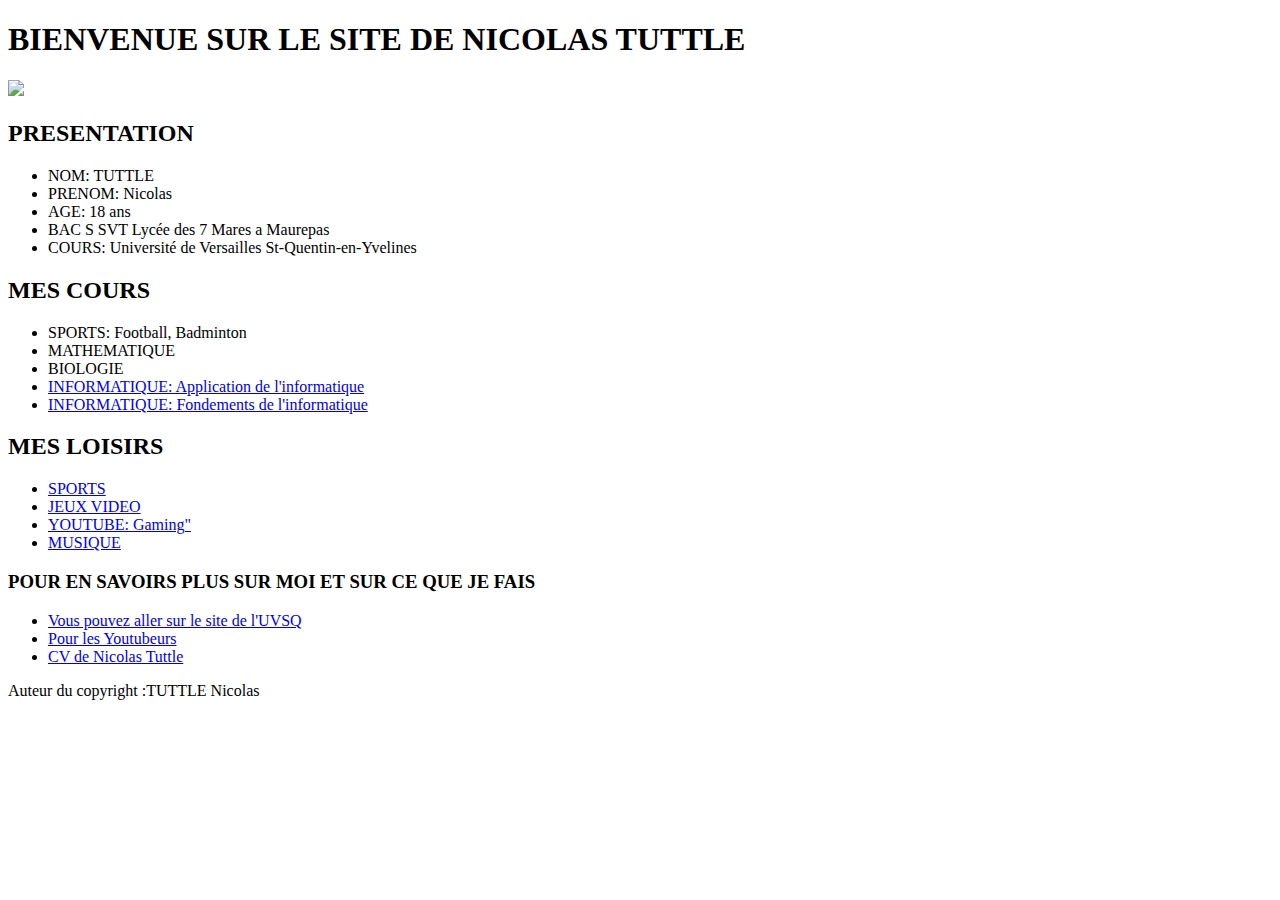
==== index.html @ 9bf1beb8 "correction lien avec css" ====
<!doctype html>
 <html>
   <head>
   
      <meta charset="utf-8"/>
	  <title>MA PAGE PERSONNELLE</title>
	  <link rel="stylesheet" href="css_nico/style.css" type="text/css"/>
	  
   </head>
	
   <body>
   
    <header>
        <h1>BIENVENUE SUR LE SITE DE NICOLAS TUTTLE</h1>
    </header>
       
   <a href="https://www.facebook.com/nicolas.tuttle.1"><img src="https://fbcdn-profile-a.akamaihd.net/hprofile-ak-xfa1/v/t1.0-1/p160x160/10881709_889672094399375_2926856200927474788_n.jpg?oh=2cb34a30727e873e4be97a9a6e0c1492&oe=5568F3C2&__gda__=1432617803_0997d0ffc29d9e613f01b913764955c9" width="200"></a>
   
   <section id="presentation">
   
       <h2>PRESENTATION</h2>
   
        <ul>
	  
	     <li>NOM: TUTTLE</li>
	     <li>PRENOM: Nicolas</li>
	     <li>AGE: 18 ans</li>
	     <li>BAC S SVT Lycée des 7 Mares a Maurepas</li>
	     <li>COURS: Université de Versailles St-Quentin-en-Yvelines</li>
	   
	    </ul>
    </section>

    <section id="MES COURS">	
	
        <h2>MES COURS</h2>
     
	     <ul>
	  
	       <li>SPORTS: Football, Badminton</li>
	       <li>MATHEMATIQUE</li>
	       <li>BIOLOGIE</li>
	       <li><a href="http://defeo.lu/aws">INFORMATIQUE: Application de l'informatique</a></li>
	       <li><a href="http://e-campus2.uvsq.fr/cours/sandvial/Cours-sandvial-20150120145327/cours_element_view?idElement=in200-poly-td*-*pdf&createurElement=sandvial&typeElement=File&indexElement=1_0_1&requete_ajax=0">INFORMATIQUE: Fondements de l'informatique</a></li>
	     </ul>
			
	</section>
	
	<section id="mes loisirs">
 
        <h2>MES LOISIRS</h2>
     
	     <ul>
	  
            <li><a href="http://www.lequipe21.fr/">SPORTS</a></li>
	        <li><a href="http://zombiu.ubi.com/zombi/en-us/home/">JEUX VIDEO</a></li>
	        <li><a href="https://www.youtube.com/user/WaRTeKGaminG">YOUTUBE: Gaming"</a></li>
	        <li><a href="http://www.playlisteradio.com/skyrock-radio/">MUSIQUE</a></li>
	   	
		 </ul>
		 
	</section>
	
	<section>
	 <h3>POUR EN SAVOIRS PLUS SUR MOI ET SUR CE QUE JE FAIS</h3>
	       
		    <ul>
			
	            <li><a href="http://www.uvsq.fr/">Vous pouvez aller sur le site de l'UVSQ</a></li>
				<li><a href="http://www.fantabobshow.com/">Pour les Youtubeurs</a></li>
                <li><a href='CV.html'><span>CV de Nicolas Tuttle</span></a></li>
			
			</ul>
	</section>		
				
         <footer>Auteur du copyright :TUTTLE Nicolas</footer>
   </body>
 </html>
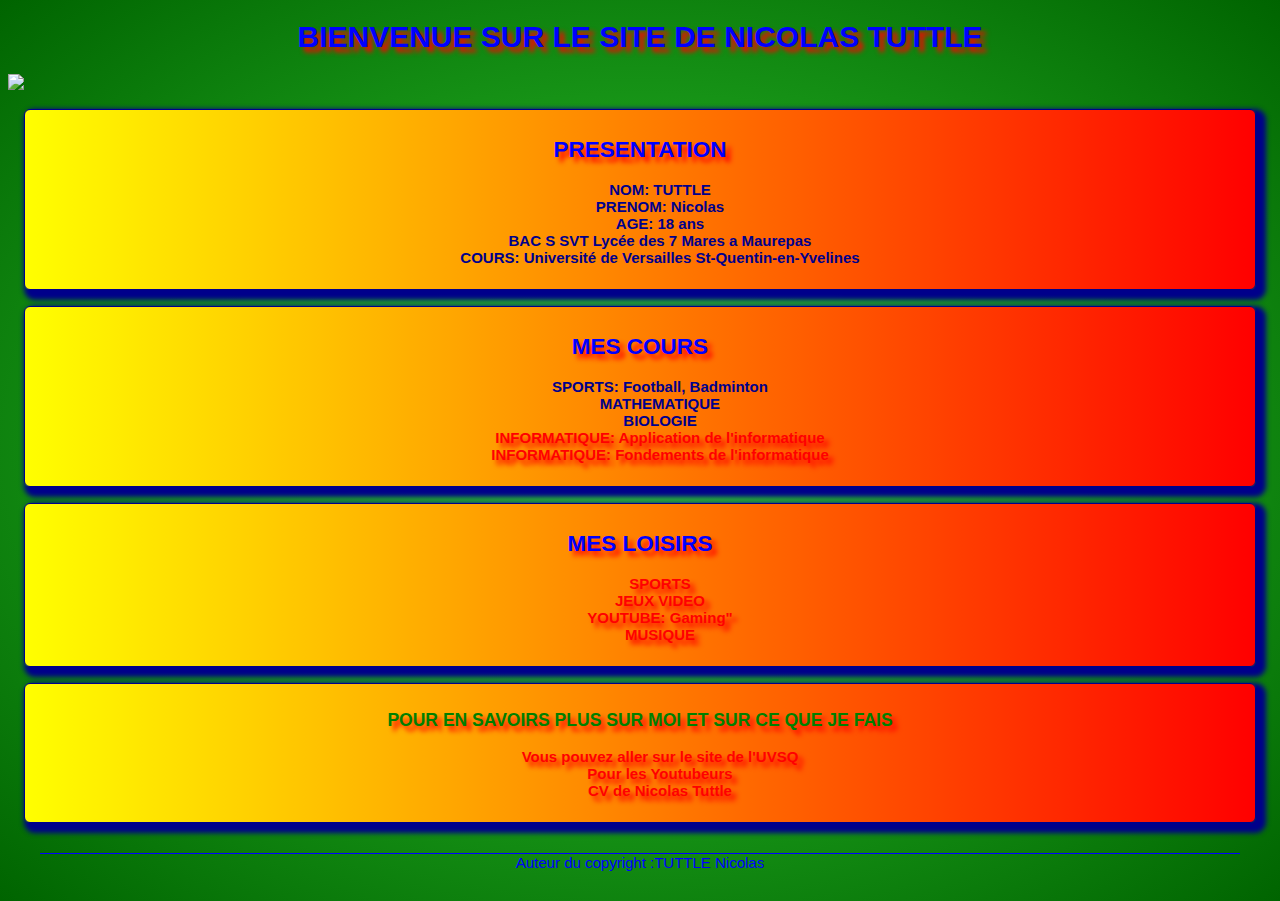
==== commit 2539ef9f: "adapt html-->css" ====
--- a/index.html
+++ b/index.html
@@ -4,7 +4,7 @@
    
       <meta charset="utf-8"/>
 	  <title>MA PAGE PERSONNELLE</title>
-	  <link rel="stylesheet" href="css_nico/style.css" type="text/css"/>
+	  <link rel='stylesheet' href='Stylegit.css' />
 	  
    </head>
 	
@@ -68,7 +68,7 @@
 			
 	            <li><a href="http://www.uvsq.fr/">Vous pouvez aller sur le site de l'UVSQ</a></li>
 				<li><a href="http://www.fantabobshow.com/">Pour les Youtubeurs</a></li>
-                <li><a href='CV.html'><span>CV de Nicolas Tuttle</span></a></li>
+                <li><a href='CVgit.html'><span>CV de Nicolas Tuttle</span></a></li>
 			
 			</ul>
 	</section>		
--- a/Stylegit.css
+++ b/Stylegit.css
@@ -0,0 +1,101 @@
+body{
+  background-image:radial-gradient(limegreen, darkgreen);
+  font-family: verdana, helvetica,sans-serif;
+  font-size: 15px;
+  
+}
+
+ul{
+    list-style-type: none;
+}
+
+a,h2{
+  text-align: center;
+  text-shadow: 5px 5px 5px red;
+  font-weight: bold;
+  color:blue ;
+}
+
+
+
+h3{
+  text-align: center;
+  text-shadow: 5px 5px 5px red;
+  font-weight: bold;
+  color:green ;
+}
+
+ section {
+  background: linear-gradient(to right, yellow  , red);
+  box-shadow:10px 10px 6px #0C3306;
+  border: solid thin;
+  border-radius: 6px;
+  padding: 1ex;
+  margin: 2ex;
+  box-shadow: 5px 5px 5px 5px;
+  font-weight: bold;
+  color: darkblue;
+  text-align: center;
+  
+}
+
+footer {
+  width: 95%;
+  margin: 2em auto;
+  border-top: solid thin ;
+  text-align: center;
+  color: blue;
+}
+
+header {
+  text-align: center;
+  text-shadow: 5px 5px 5px #FF0000;
+  color: blue;
+  
+}
+
+#navigation{
+
+    width: 1000px;
+	/*background-color:black;
+	color: blue;*/
+    height: 35px;
+    font-size: 16px;
+    font-family: Tahoma, Geneva, sans-serif;
+    font-weight: bold;
+    text-align: center;
+    text-shadow: 5px 5px 10px #0D0A33;
+	padding: 10px; 
+}
+
+#navigation li {
+
+   display: inline;
+   margin: 50px;
+   text-align: center;
+}
+
+/* unvisited link */
+a:link {
+    color: red;
+	text-decoration: none;
+	
+}
+
+/* visited link */
+a:visited {
+    color: red;
+	text-decoration: none;
+}
+
+/* mouse over link */
+a:hover {
+    color: blue;
+	text-decoration: none;
+}
+
+/* selected link */
+a:active {
+    color: green;
+	text-decoration:none;
+}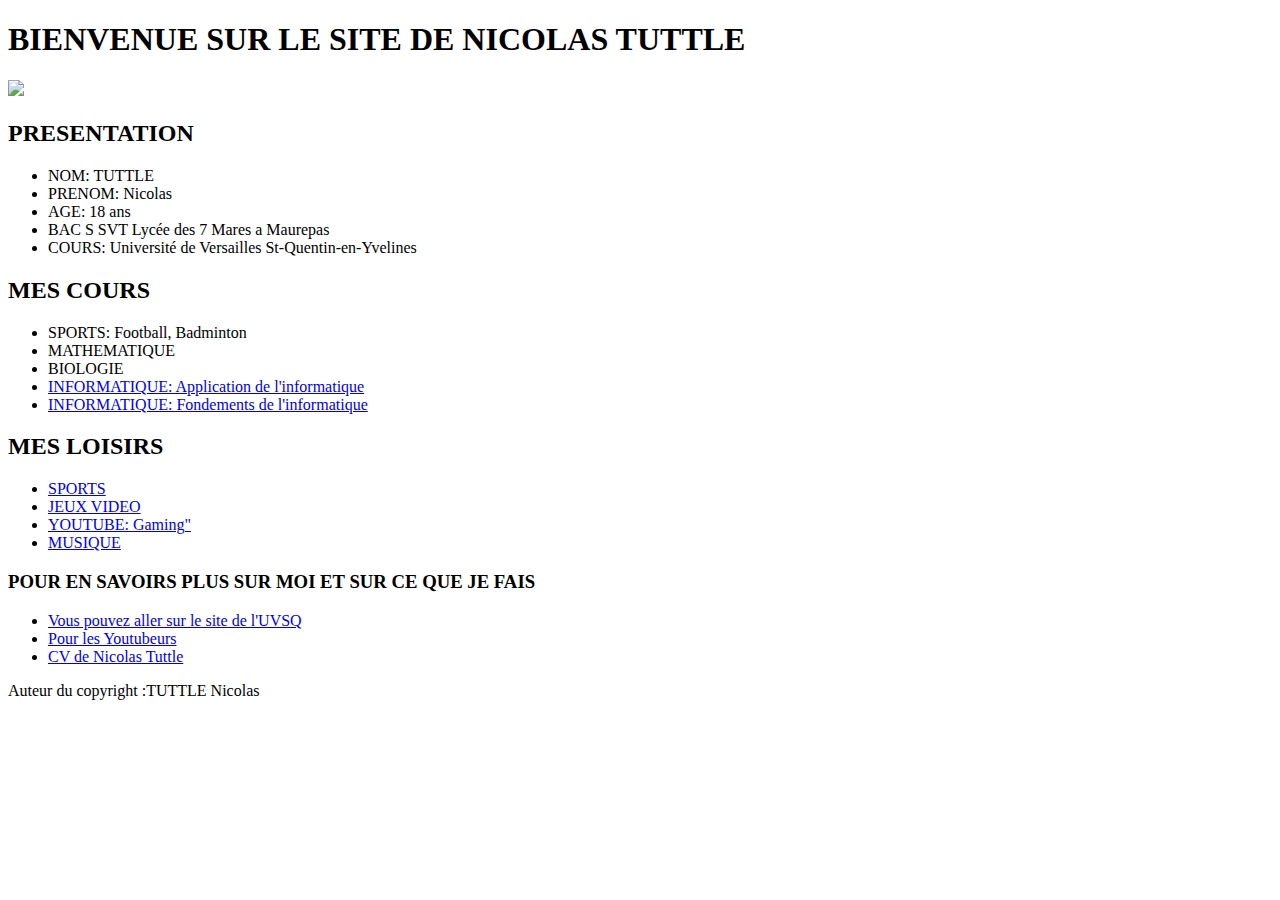
==== commit 709ec8f3: "adapt html-->css 2 20:47" ====
--- a/index.html
+++ b/index.html
@@ -4,7 +4,7 @@
    
       <meta charset="utf-8"/>
 	  <title>MA PAGE PERSONNELLE</title>
-	  <link rel='stylesheet' href='Stylegit.css' />
+	  <link rel='stylesheet' href='Stylegit\style.css' type='text/css '/>
 	  
    </head>
 	
